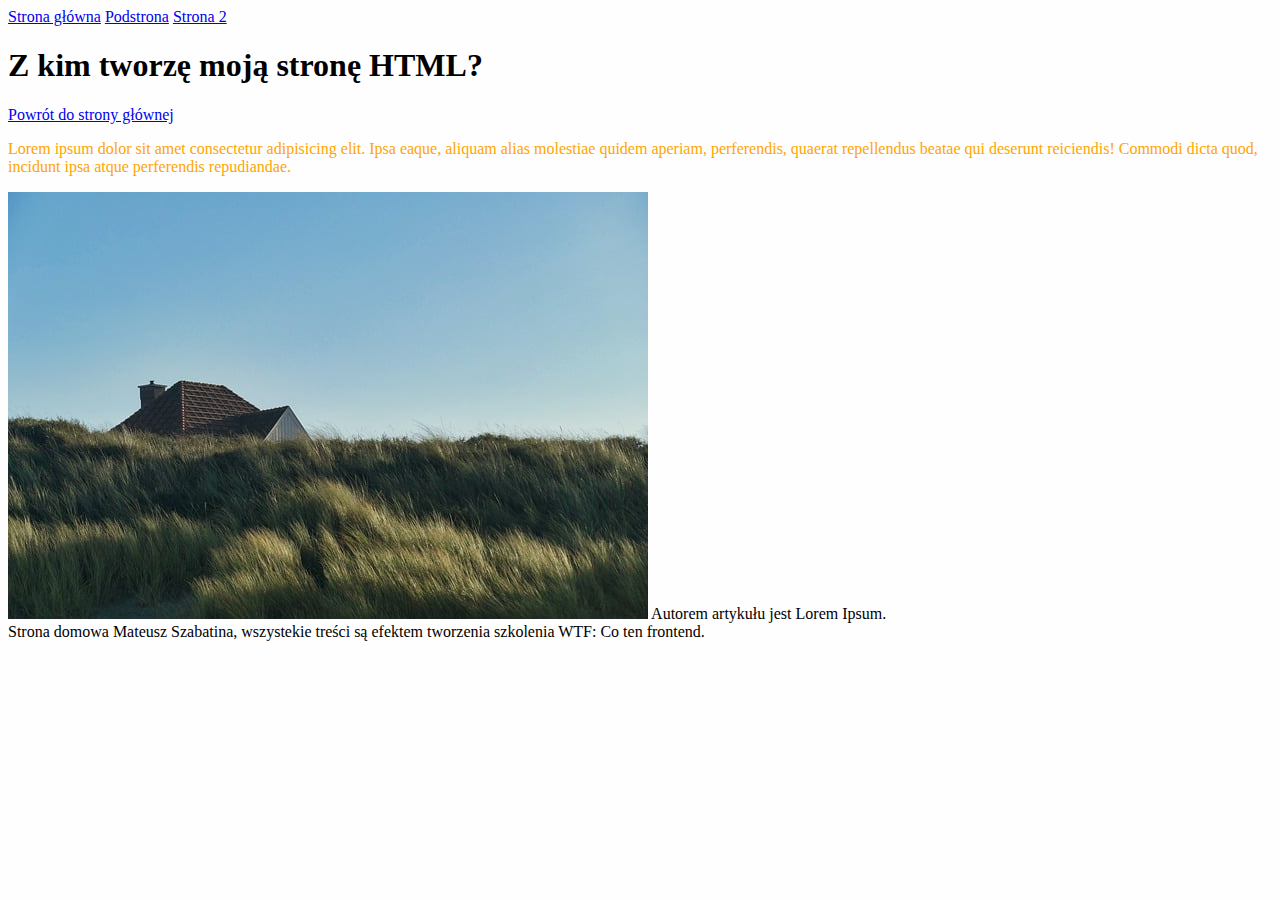
==== podstrona.html @ 8434e7d7 "initial commit" ====
<!DOCTYPE html>
<html lang="pl">

<head>
    <meta charset="UTF-8">
    <meta http-equiv="X-UA-Compatible" content="IE=edge">
    <meta name="viewport" content="width=device-width, initial-scale=1.0">
    <title>Document</title>
    <link href="style.css" rel="stylesheet" type="text/css">
</head>

<body>
    <header>
        <a href="index.html">Strona główna</a>
        <a href="podstrona.html">Podstrona</a>
        <a href="strona2.html">Strona 2</a>
        
    </header>

    <main>
        <article>
            <header>
                <h1>Z kim tworzę moją stronę HTML?</h1>
                <a href="index.html">Powrót do strony głównej</a>
            </header>
            <p>
                Lorem ipsum dolor sit amet consectetur adipisicing elit. Ipsa eaque, aliquam alias molestiae quidem
                aperiam, perferendis, quaerat repellendus beatae qui deserunt reiciendis! Commodi dicta quod, incidunt
                ipsa atque perferendis repudiandae.
            </p>
            <footer>
                <img src="img_1.jpg" alt="Zdjęcie z polanom, za która widać wynurzający się dom">
                Autorem artykułu jest Lorem Ipsum.
            </footer>
        </article>
    </main>

    <footer>
        Strona domowa Mateusz Szabatina, wszystekie treści są efektem tworzenia szkolenia WTF: Co ten frontend.
    </footer>

</body>

</html>
---- style.css ----
body {
    background: #fefefe;
}

.mainHeader {
    color: red;
}

.sectionHeader {
    color: #1460aa;
    font-size: 30px;
}

.diaryHeader {
    color: purple
}

p {
    color: orange;
}

footer {
    color: black;
}

.page2Header {
    color: #9c1493;
    font-size: 30px;
}

.mainPage2 {
 color: firebrick;
 font-size: 24px;
}

.bodyPage2 {
    background: grey;
}
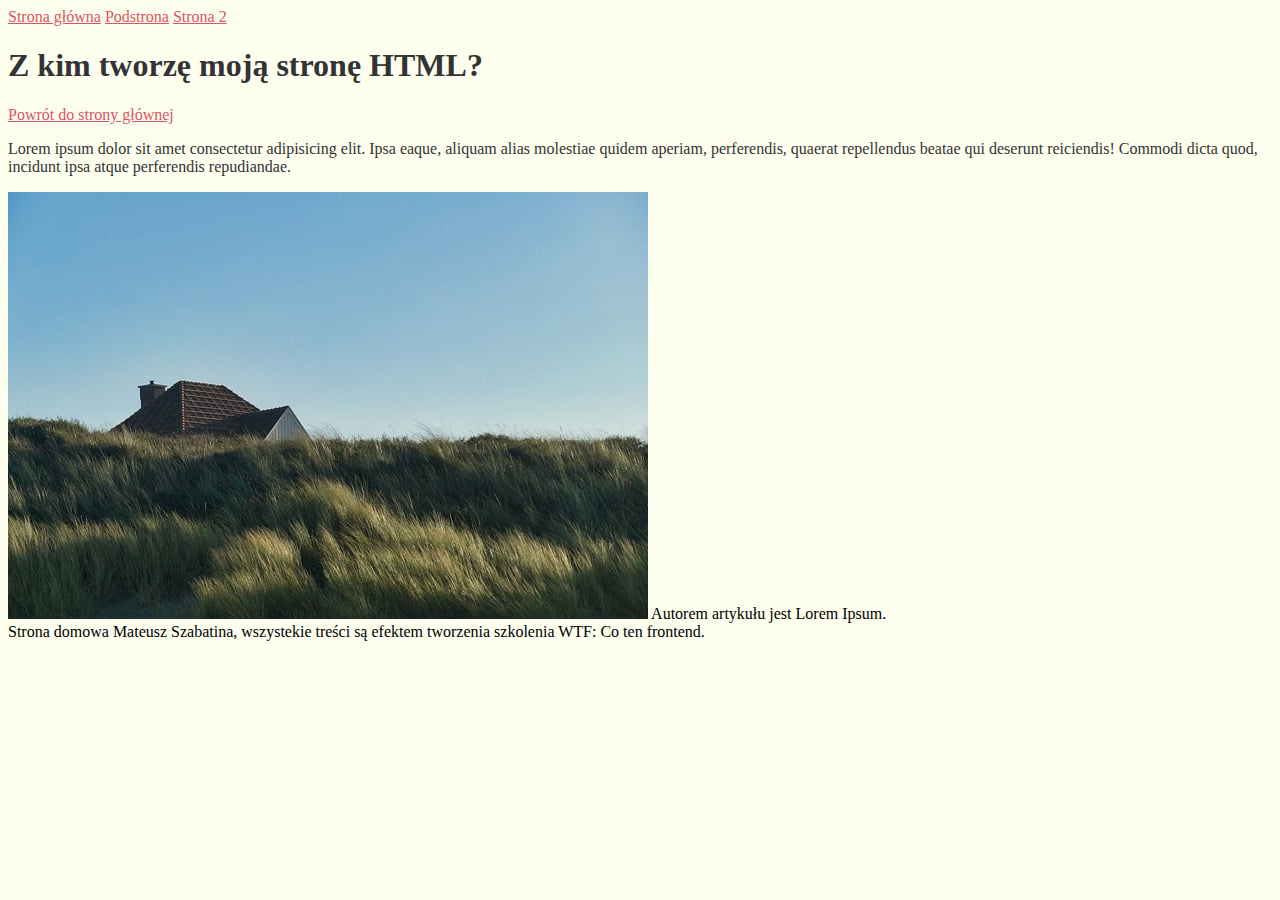
==== commit af56773c: "feat: added to every link class" ====
--- a/podstrona.html
+++ b/podstrona.html
@@ -11,9 +11,9 @@
 
 <body>
     <header>
-        <a href="index.html">Strona główna</a>
-        <a href="podstrona.html">Podstrona</a>
-        <a href="strona2.html">Strona 2</a>
+        <a class="link" href="index.html">Strona główna</a>
+        <a class="link" href="podstrona.html">Podstrona</a>
+        <a class="link" href="strona2.html">Strona 2</a>
         
     </header>
 
@@ -21,7 +21,7 @@
         <article>
             <header>
                 <h1>Z kim tworzę moją stronę HTML?</h1>
-                <a href="index.html">Powrót do strony głównej</a>
+                <a class="link" href="index.html">Powrót do strony głównej</a>
             </header>
             <p>
                 Lorem ipsum dolor sit amet consectetur adipisicing elit. Ipsa eaque, aliquam alias molestiae quidem
--- a/style.css
+++ b/style.css
@@ -1,30 +1,24 @@
 body {
-    background: #fefefe;
+    background: #fefeef;
+    color: #333
 }
 
 .mainHeader {
     color: red;
 }
 
-.sectionHeader {
+.sectionHeader, .diaryHeader {
     color: #1460aa;
     font-size: 30px;
 }
 
-.diaryHeader {
-    color: purple
-}
-
-p {
-    color: orange;
-}
 
 footer {
     color: black;
 }
 
 .page2Header {
-    color: #9c1493;
+    color: #3D5467;
     font-size: 30px;
 }
 
@@ -34,5 +28,13 @@
 }
 
 .bodyPage2 {
-    background: grey;
+    background: #fefeef;
 }
+
+.link{
+    color: #DB5461
+}
+
+.thirdHeader{
+    color:#51DAAA
+}
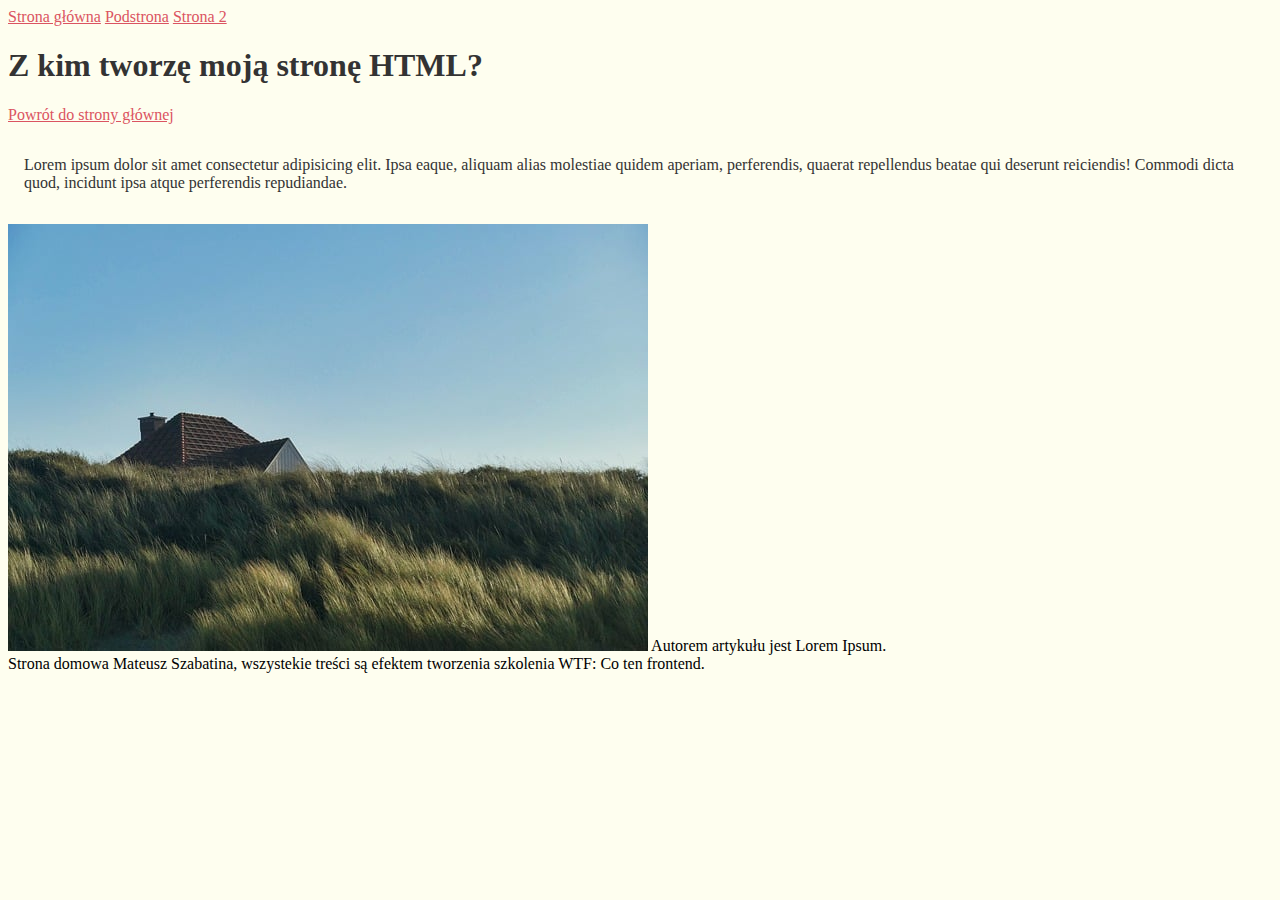
==== commit 37c27c1f: "feat: moved mandal, used width, height, display, padding, position, right, left, top bottom, margin" ====
--- a/podstrona.html
+++ b/podstrona.html
@@ -23,7 +23,7 @@
                 <h1>Z kim tworzę moją stronę HTML?</h1>
                 <a class="link" href="index.html">Powrót do strony głównej</a>
             </header>
-            <p>
+            <p class="paragraph">
                 Lorem ipsum dolor sit amet consectetur adipisicing elit. Ipsa eaque, aliquam alias molestiae quidem
                 aperiam, perferendis, quaerat repellendus beatae qui deserunt reiciendis! Commodi dicta quod, incidunt
                 ipsa atque perferendis repudiandae.
--- a/style.css
+++ b/style.css
@@ -7,7 +7,8 @@
     color: red;
 }
 
-.sectionHeader, .diaryHeader {
+.sectionHeader,
+.diaryHeader {
     color: #1460aa;
     font-size: 30px;
 }
@@ -23,18 +24,70 @@
 }
 
 .mainPage2 {
- color: firebrick;
- font-size: 24px;
+    color: firebrick;
+    font-size: 24px;
 }
 
 .bodyPage2 {
     background: #fefeef;
 }
 
-.link{
+.link {
     color: #DB5461
 }
 
-.thirdHeader{
-    color:#51DAAA
+.thirdHeader {
+    color: #51DAAA
 }
+
+.about {
+    position: relative;
+}
+
+.paragraph {
+    padding: 16px;
+}
+
+.main {
+    width: 100%;
+    max-width: 700px;
+    margin: 32px auto;
+    padding-top: 55px ;
+}
+
+.top{
+    position: fixed;
+    bottom: 10px;
+    right: 10px;
+    color: #DB5461;
+    text-decoration: none;
+}
+
+.navigation{
+    position: fixed;
+    width: 100%;
+    top: 0;
+    left: 0;
+    box-sizing: border-box;
+    padding: 16px;
+    background: #fefeef;
+    color: #333
+}
+
+.img {
+    margin: 32px auto;
+}
+
+.mandal{
+    width: 100%;
+    max-width: 150px;
+    display: block;
+    float: left;
+    margin: 0 16px 0;
+}
+
+.diary{
+    clear: both;
+}
+
+
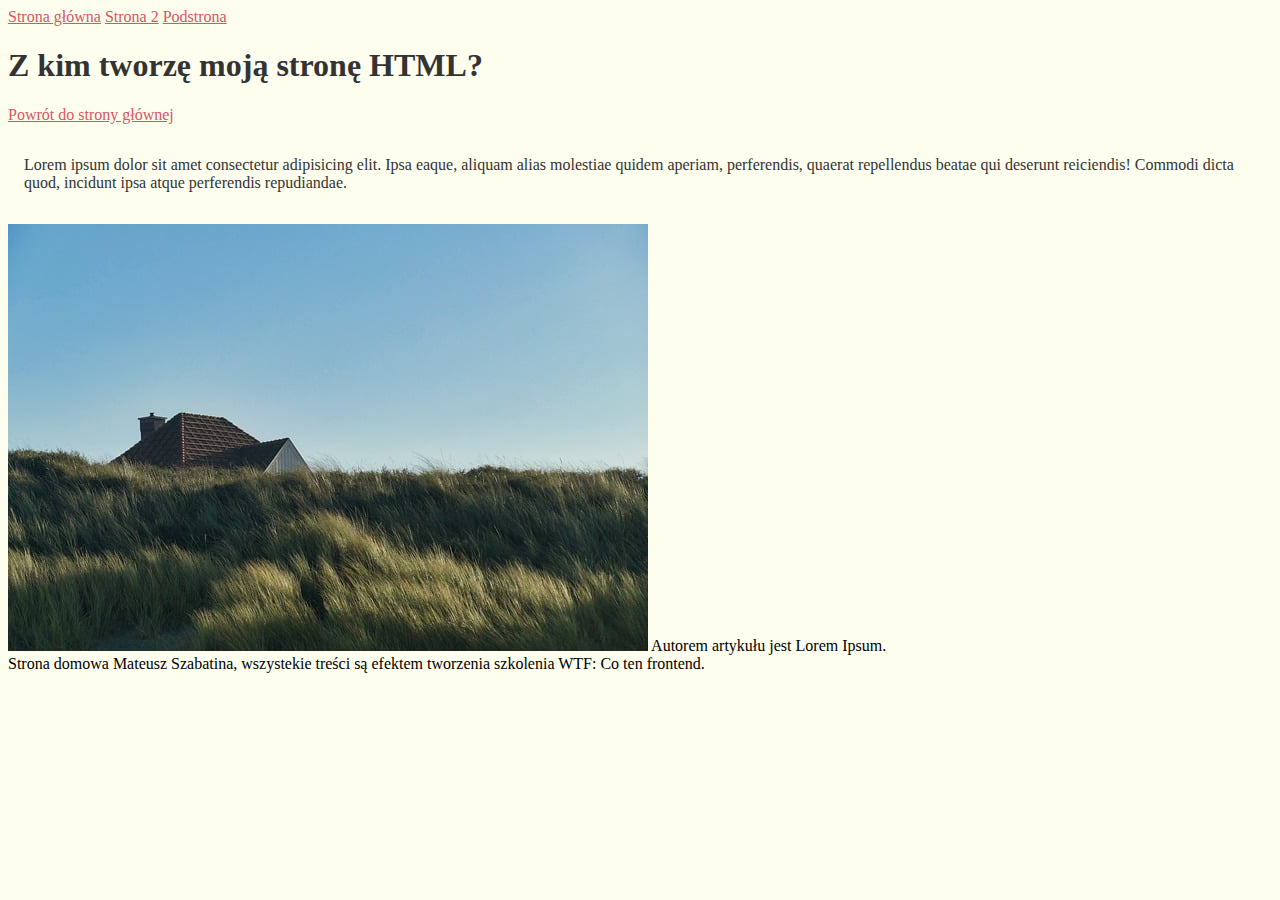
==== commit 7f65103d: "feat: I put in order every site, added 'document.querySelector(.'selector')' for js and DOM" ====
--- a/podstrona.html
+++ b/podstrona.html
@@ -11,17 +11,16 @@
 
 <body>
     <header>
-        <a class="link" href="index.html">Strona główna</a>
-        <a class="link" href="podstrona.html">Podstrona</a>
-        <a class="link" href="strona2.html">Strona 2</a>
-        
+        <a class="navigation__link" href="index.html">Strona główna</a>
+        <a class="navigation__link" href="strona2.html">Strona 2</a>
+        <a class="navigation__link" href="podstrona.html">Podstrona</a>
     </header>
 
     <main>
         <article>
             <header>
                 <h1>Z kim tworzę moją stronę HTML?</h1>
-                <a class="link" href="index.html">Powrót do strony głównej</a>
+                <a class="about__link" href="index.html">Powrót do strony głównej</a>
             </header>
             <p class="paragraph">
                 Lorem ipsum dolor sit amet consectetur adipisicing elit. Ipsa eaque, aliquam alias molestiae quidem
--- a/style.css
+++ b/style.css
@@ -32,7 +32,7 @@
     background: #fefeef;
 }
 
-.link {
+.navigation__link {
     color: #DB5461
 }
 
@@ -90,4 +90,36 @@
     clear: both;
 }
 
+.about{
+   
+}
 
+.about__header{
+    color: #1460aa;
+    font-size: 30px;
+}
+
+.about__link{
+    color: #DB5461
+}
+
+.about__paragraph{
+    padding: 16px;
+    font-size: 20px;
+    
+}
+
+.about__paragraph--mini{
+   font-size: 16px;
+
+   
+}
+
+.about__mandal{
+    width: 100%;
+    max-width: 150px;
+    display: block;
+    float: left;
+    margin: 0 16px 0;
+}
+
